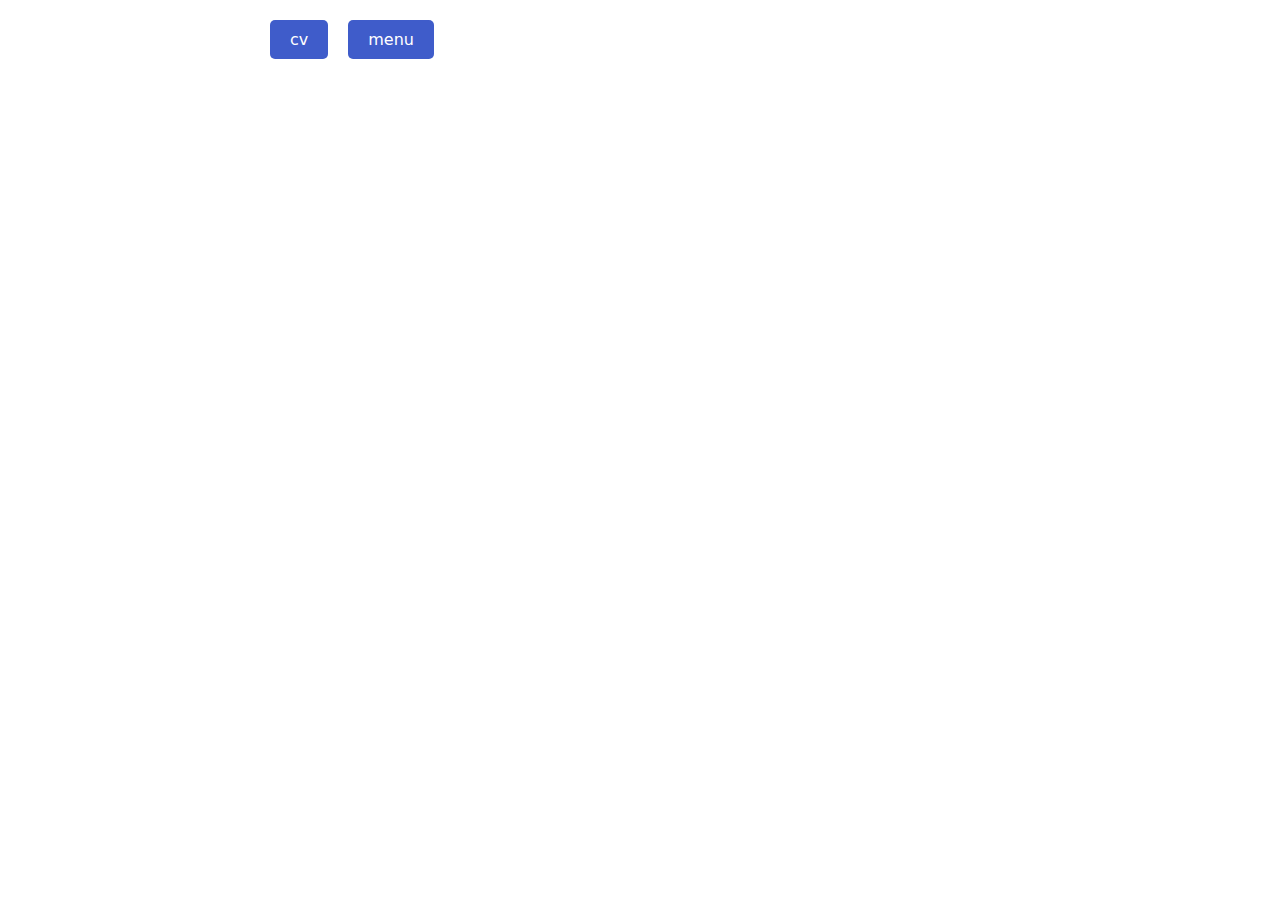
==== f8-zoom-day-4/index.html @ c4e138ea "fzd4 - update index" ====
<!DOCTYPE html>
<html lang="en">
  <head>
    <meta charset="UTF-8" />
    <meta name="viewport" content="width=device-width, initial-scale=1.0" />
    <title>Exercise 4</title>
    <link rel="stylesheet" href="css/style.css" />
  </head>
  <body>
    <div class="container">
      <div class="ex">
        <a href="cv.html">cv</a>
      </div>
      <div class="ex">
        <a href="menu.html">menu</a>
      </div>
    </div>
  </body>
</html>
---- f8-zoom-day-4/css/style.css ----
* {
  box-sizing: border-box;
  margin: 0;
  padding: 0;
}

body {
  font-family: system-ui, -apple-system, BlinkMacSystemFont, "Segoe UI", Roboto,
    Oxygen, Ubuntu, Cantarell, "Open Sans", "Helvetica Neue", sans-serif;
}

.container {
  margin: auto;
  width: 800px;
  display: flex;
  padding: 10px 20px;
}

.ex {
  text-align: center;
  padding: 10px 20px;
  border-radius: 5px;
  background-color: #3f5cca;
  margin: 10px;
  color: white;
}

.ex a {
  text-decoration: none;
  color: white;
}

.ex:hover {
  background-color: white;
  color: #3f5cca;
  cursor: pointer;
  border: 1px solid #3f5cca;
}

.ex:hover a {
  color: #3f5cca;
}
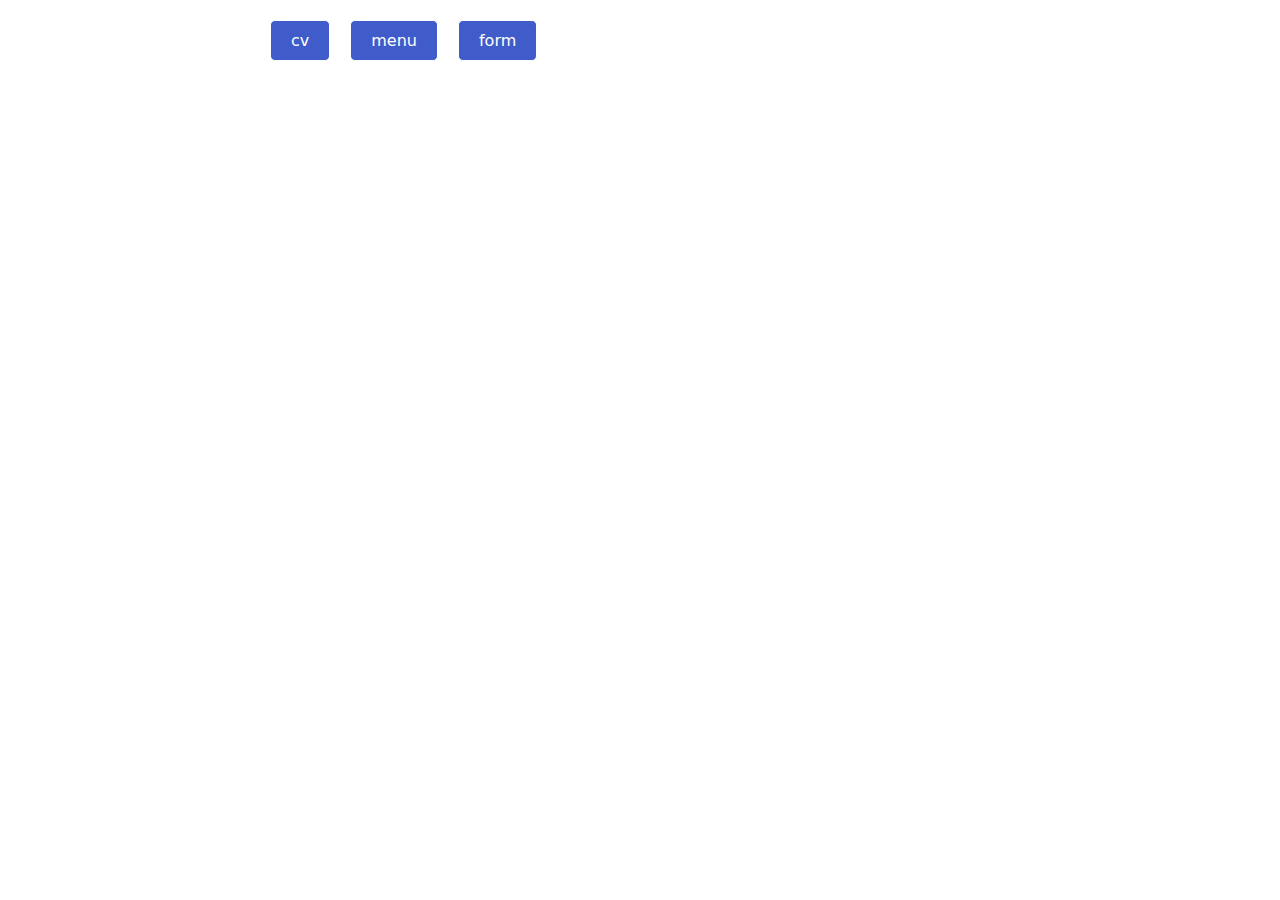
==== commit 0e1d4467: "fzd4 - update form" ====
--- a/f8-zoom-day-4/index.html
+++ b/f8-zoom-day-4/index.html
@@ -14,6 +14,9 @@
       <div class="ex">
         <a href="menu.html">menu</a>
       </div>
+      <div class="ex">
+        <a href="form.html">form</a>
+      </div>
     </div>
   </body>
 </html>
--- a/f8-zoom-day-4/css/style.css
+++ b/f8-zoom-day-4/css/style.css
@@ -21,6 +21,7 @@
   padding: 10px 20px;
   border-radius: 5px;
   background-color: #3f5cca;
+  border: 1px solid white;
   margin: 10px;
   color: white;
 }
